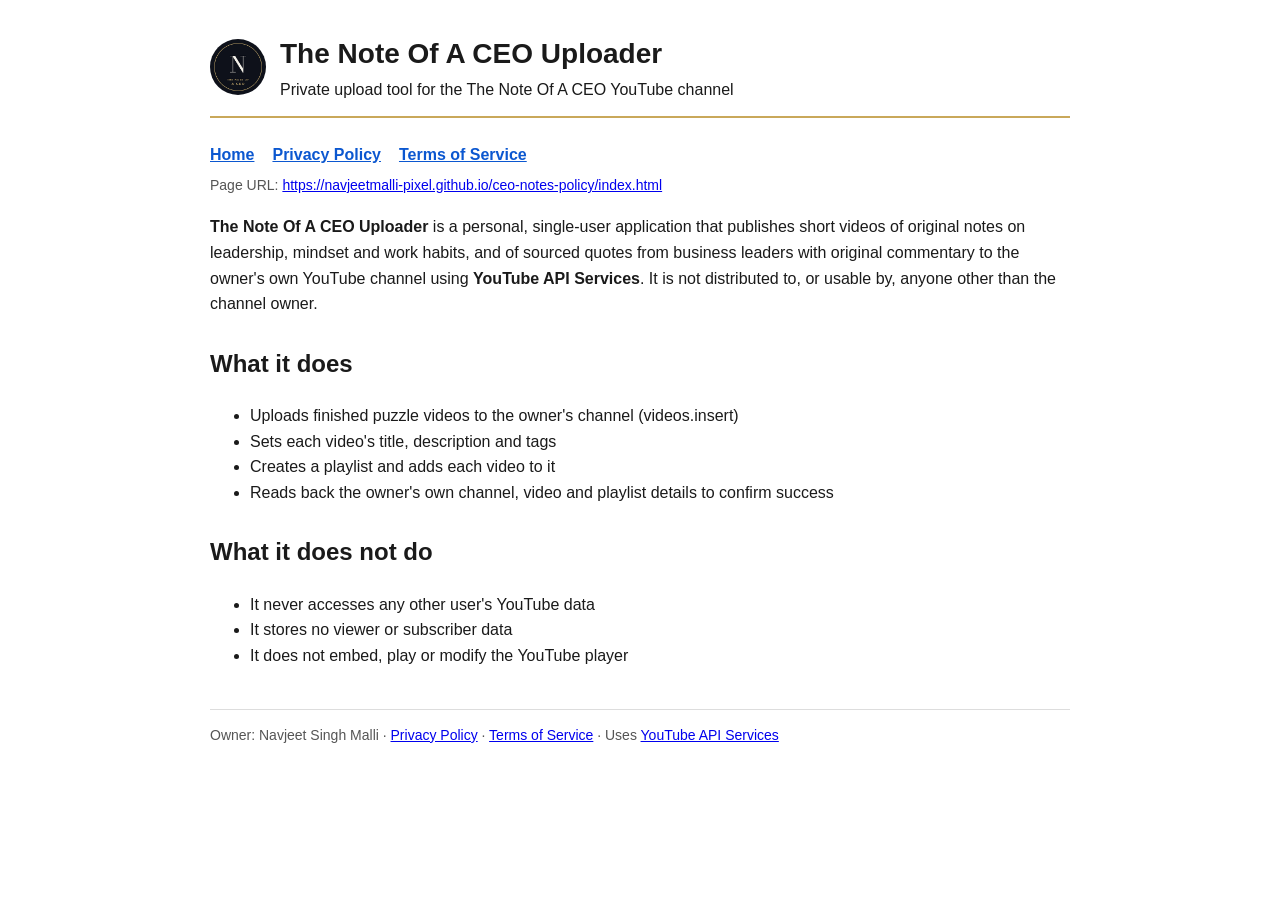
==== index.html @ fb7cb494 "policy pages for The Note Of A CEO Uploader" ====
<!doctype html><html lang="en"><head><meta charset="utf-8"><meta name="viewport" content="width=device-width,initial-scale=1"><title>The Note Of A CEO Uploader</title><link rel="stylesheet" href="style.css"></head><body>
<header><img src="avatar.png" alt="The Note Of A CEO logo"><div><h1>The Note Of A CEO Uploader</h1><div>Private upload tool for the The Note Of A CEO YouTube channel</div></div></header>
<nav><a href="index.html">Home</a><a href="privacy.html">Privacy Policy</a><a href="terms.html">Terms of Service</a></nav><p style="font-size:14px;color:#555;margin:6px 0 18px">Page URL: <a href="https://navjeetmalli-pixel.github.io/ceo-notes-policy/index.html">https://navjeetmalli-pixel.github.io/ceo-notes-policy/index.html</a></p>
<p><strong>The Note Of A CEO Uploader</strong> is a personal, single-user application that publishes short videos of original notes on leadership, mindset and work habits, and of sourced quotes from business leaders with original commentary to the owner's own YouTube channel using <strong>YouTube API Services</strong>. It is not distributed to, or usable by, anyone other than the channel owner.</p>
<h2>What it does</h2><ul><li>Uploads finished puzzle videos to the owner's channel (videos.insert)</li><li>Sets each video's title, description and tags</li><li>Creates a playlist and adds each video to it</li><li>Reads back the owner's own channel, video and playlist details to confirm success</li></ul>
<h2>What it does not do</h2><ul><li>It never accesses any other user's YouTube data</li><li>It stores no viewer or subscriber data</li><li>It does not embed, play or modify the YouTube player</li></ul>
<footer>Owner: Navjeet Singh Malli &middot; <a href="privacy.html">Privacy Policy</a> &middot; <a href="terms.html">Terms of Service</a> &middot; Uses <a href="https://www.youtube.com/t/terms">YouTube API Services</a></footer></body></html>
---- style.css ----
body{font-family:-apple-system,Helvetica,Arial,sans-serif;max-width:860px;margin:0 auto;padding:32px 20px;color:#1a1a1a;line-height:1.6}
header{display:flex;align-items:center;gap:14px;border-bottom:2px solid #c9a85a;padding-bottom:14px;margin-bottom:24px}
header img{width:56px;height:56px;border-radius:50%}
h1{margin:0;font-size:28px} h2{margin-top:28px} nav a{margin-right:18px;color:#0b57d0;font-weight:600}
footer{margin-top:40px;border-top:1px solid #ddd;padding-top:14px;font-size:14px;color:#555}
.yt{display:inline-flex;align-items:center;gap:8px;background:#ff0000;color:#fff;padding:8px 14px;border-radius:8px;text-decoration:none;font-weight:700}
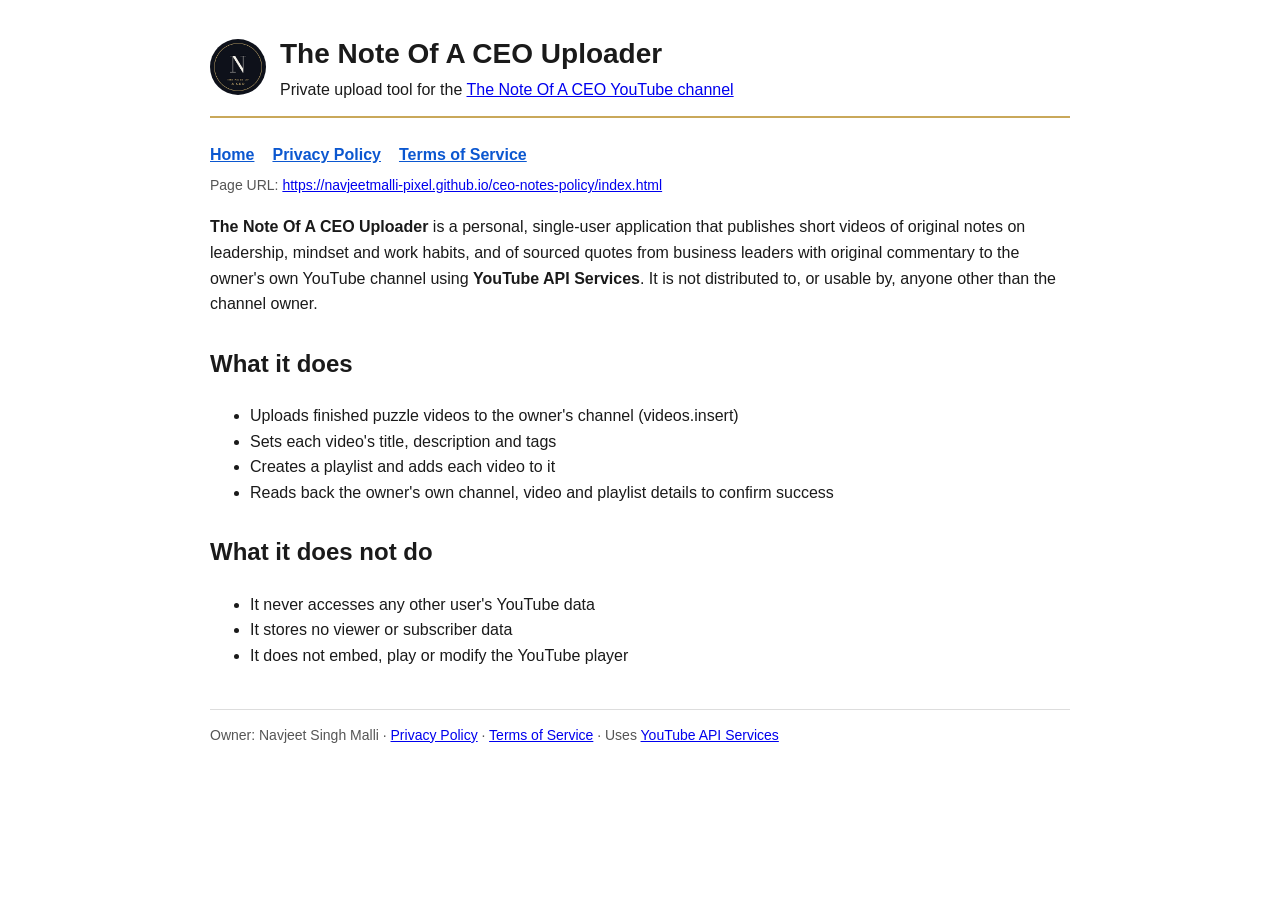
==== commit c4f8392a: "link the channel" ====
--- a/index.html
+++ b/index.html
@@ -1,5 +1,5 @@
 <!doctype html><html lang="en"><head><meta charset="utf-8"><meta name="viewport" content="width=device-width,initial-scale=1"><title>The Note Of A CEO Uploader</title><link rel="stylesheet" href="style.css"></head><body>
-<header><img src="avatar.png" alt="The Note Of A CEO logo"><div><h1>The Note Of A CEO Uploader</h1><div>Private upload tool for the The Note Of A CEO YouTube channel</div></div></header>
+<header><img src="avatar.png" alt="The Note Of A CEO logo"><div><h1>The Note Of A CEO Uploader</h1><div>Private upload tool for the <a href="https://www.youtube.com/@thenoteofaceo">The Note Of A CEO YouTube channel</a></div></div></header>
 <nav><a href="index.html">Home</a><a href="privacy.html">Privacy Policy</a><a href="terms.html">Terms of Service</a></nav><p style="font-size:14px;color:#555;margin:6px 0 18px">Page URL: <a href="https://navjeetmalli-pixel.github.io/ceo-notes-policy/index.html">https://navjeetmalli-pixel.github.io/ceo-notes-policy/index.html</a></p>
 <p><strong>The Note Of A CEO Uploader</strong> is a personal, single-user application that publishes short videos of original notes on leadership, mindset and work habits, and of sourced quotes from business leaders with original commentary to the owner's own YouTube channel using <strong>YouTube API Services</strong>. It is not distributed to, or usable by, anyone other than the channel owner.</p>
 <h2>What it does</h2><ul><li>Uploads finished puzzle videos to the owner's channel (videos.insert)</li><li>Sets each video's title, description and tags</li><li>Creates a playlist and adds each video to it</li><li>Reads back the owner's own channel, video and playlist details to confirm success</li></ul>
